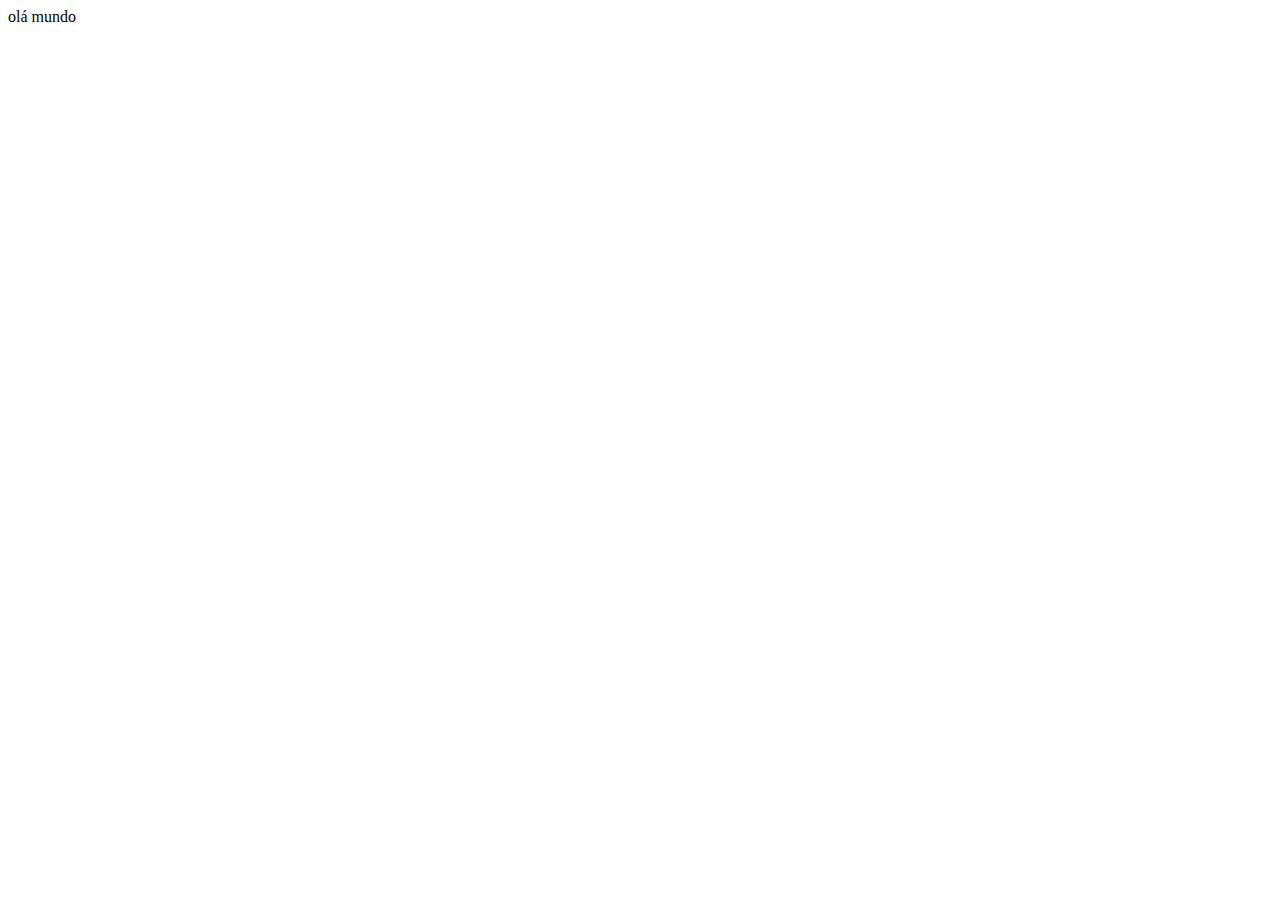
==== Curso/html e css/index.html @ e42f3d55 "adicionando html" ====
<!DOCTYPE html>
<html lang="en">
<head>
    <meta charset="UTF-8">
    <meta http-equiv="X-UA-Compatible" content="IE=edge">
    <meta name="viewport" content="width=device-width, initial-scale=1.0">
    <title>Meu html</title>
</head>
<body>
    olá mundo
</body>
</html>
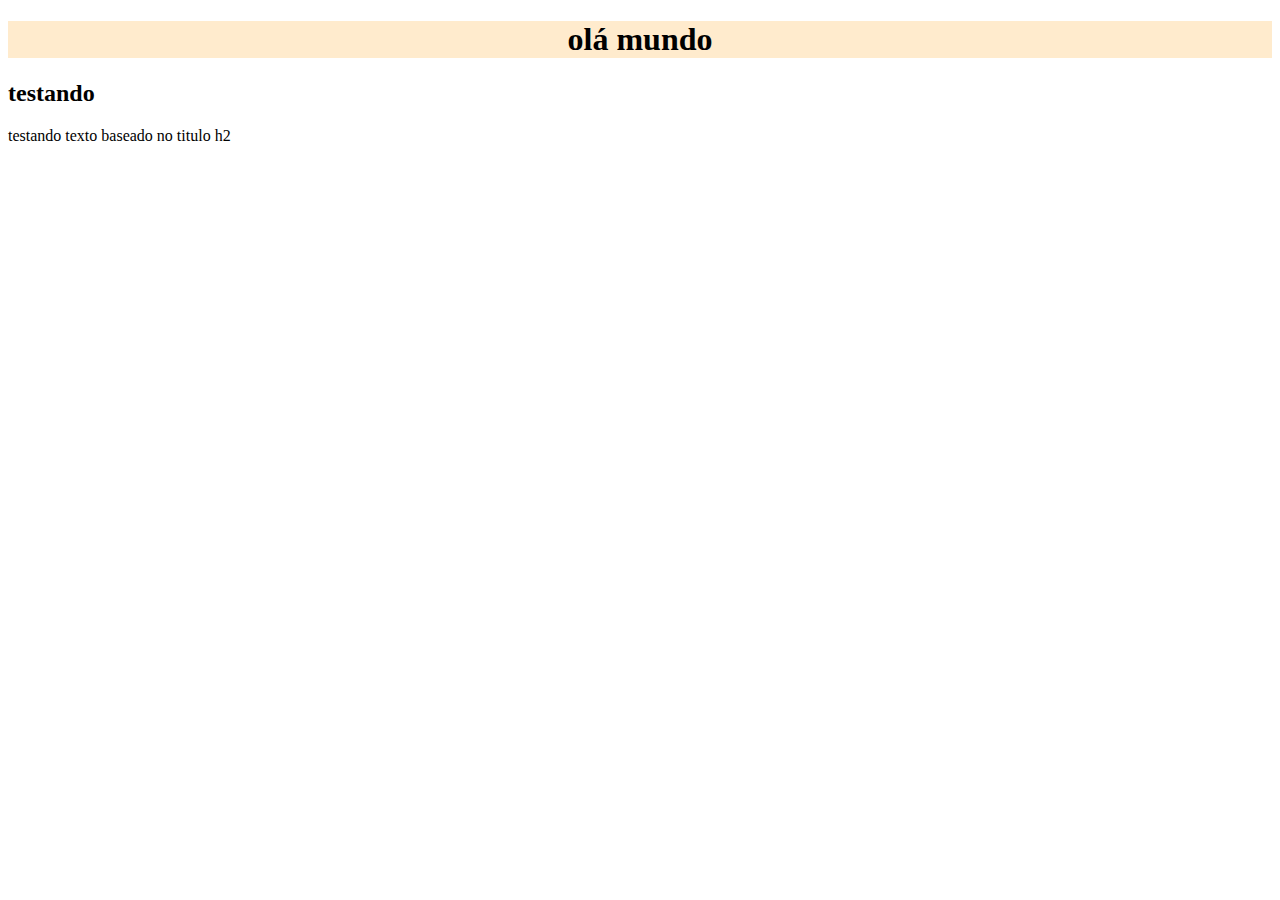
==== commit 3a754419: "estudo do  h1" ====
--- a/Curso/html e css/index.html
+++ b/Curso/html e css/index.html
@@ -6,7 +6,19 @@
     <meta name="viewport" content="width=device-width, initial-scale=1.0">
     <title>Meu html</title>
 </head>
+<style>
+    .testandoid {
+background-color: blanchedalmond;
+text-align: center;
+    }
+</style>
 <body>
-    olá mundo
+   <h1 id="teste" class="testandoid">   
+    olá <b>mundo</b>
+   </h1> 
+   <p>   
+   <h2> testando</h2>
+</p>
+<p>testando texto baseado no titulo h2</p>
 </body>
 </html>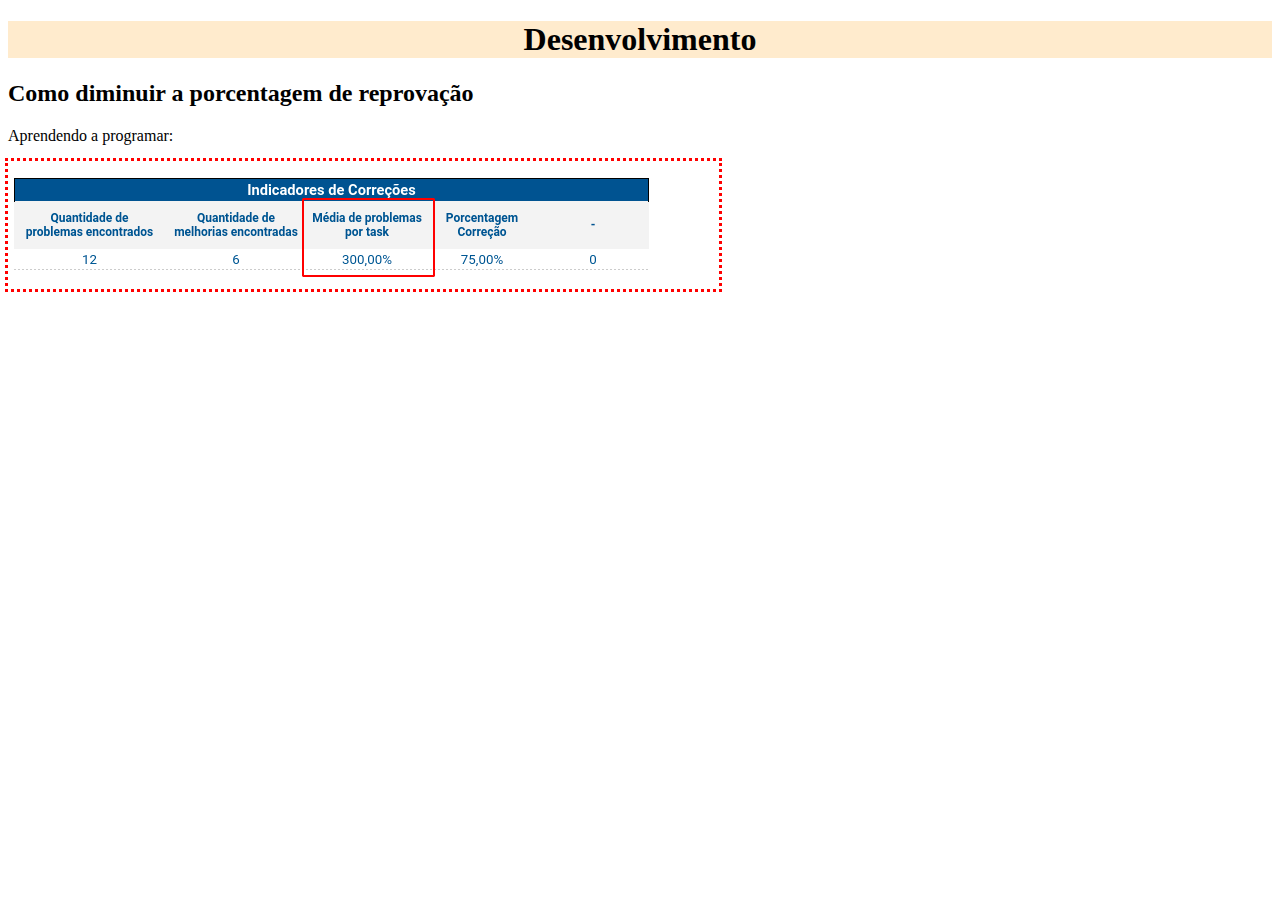
==== commit f3431a82: "adicioando css e img" ====
--- a/Curso/html e css/index.html
+++ b/Curso/html e css/index.html
@@ -1,24 +1,37 @@
 <!DOCTYPE html>
 <html lang="en">
+
 <head>
     <meta charset="UTF-8">
     <meta http-equiv="X-UA-Compatible" content="IE=edge">
     <meta name="viewport" content="width=device-width, initial-scale=1.0">
-    <title>Meu html</title>
+    <title>Desenvolvimento</title>
 </head>
 <style>
     .testandoid {
-background-color: blanchedalmond;
-text-align: center;
+        background-color: blanchedalmond;
+        text-align: center;
+    }
+    .img-in-text {
+        outline: dotted red;
     }
 </style>
+
 <body>
-   <h1 id="teste" class="testandoid">   
-    olá <b>mundo</b>
-   </h1> 
-   <p>   
-   <h2> testando</h2>
-</p>
-<p>testando texto baseado no titulo h2</p>
+    <h1 id="teste" class="testandoid">
+        Desenvolvimento
+    </h1>
+    <p>
+    <h2> Como diminuir a porcentagem de reprovação</h2>
+    </p>Aprendendo a programar:</p>
+    <p>
+        <a href="https://pt.stackoverflow.com/" target="_blank">
+            <img class="img-in-text" src="image.png">
+        </a>
+    </p>
+
+
+
 </body>
+
 </html>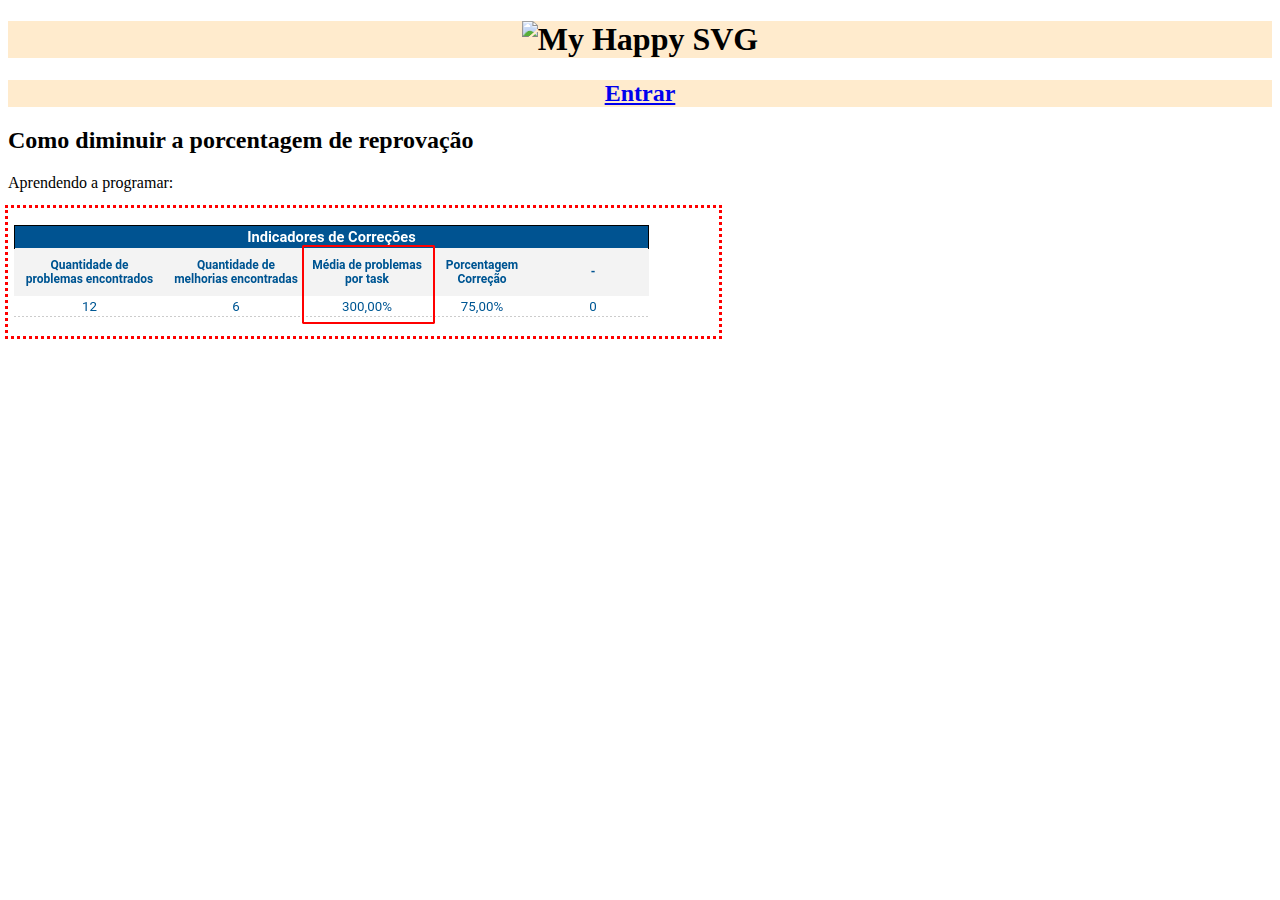
==== commit f8084f18: "atualizando codigo" ====
--- a/Curso/html e css/index.html
+++ b/Curso/html e css/index.html
@@ -6,31 +6,24 @@
     <meta http-equiv="X-UA-Compatible" content="IE=edge">
     <meta name="viewport" content="width=device-width, initial-scale=1.0">
     <title>Desenvolvimento</title>
+    <link rel="stylesheet" type="text/css" href="estilo.css" media="screen" />
 </head>
-<style>
-    .testandoid {
-        background-color: blanchedalmond;
-        text-align: center;
-    }
-    .img-in-text {
-        outline: dotted red;
-    }
-</style>
 
 <body>
-    <h1 id="teste" class="testandoid">
-        Desenvolvimento
+<header id="heading">
+    <h1 class="testandoid">
+        <img id="logo" src="netflix.png" alt="My Happy SVG"/>
     </h1>
+    <h2 id="bt" class="testandoid">
+        <a class="testandoid" href="#" > Entrar</a>
+    </h2>
+</header>
     <p>
     <h2> Como diminuir a porcentagem de reprovação</h2>
-    </p>Aprendendo a programar:</p>
-    <p>
-        <a href="https://pt.stackoverflow.com/" target="_blank">
-            <img class="img-in-text" src="image.png">
-        </a>
-    </p>
-
-
+    <p>Aprendendo a programar:</p>
+    <a href="https://pt.stackoverflow.com/" target="_blank">
+        <img class="img-in-text" src="image.png" alt="img da tela">
+    </a>
 
 </body>
 
--- a/Curso/html e css/estilo.css
+++ b/Curso/html e css/estilo.css
@@ -0,0 +1,8 @@
+.testandoid {
+    background-color: blanchedalmond;
+    text-align: center;
+}
+
+.img-in-text {
+    outline: dotted red;
+}